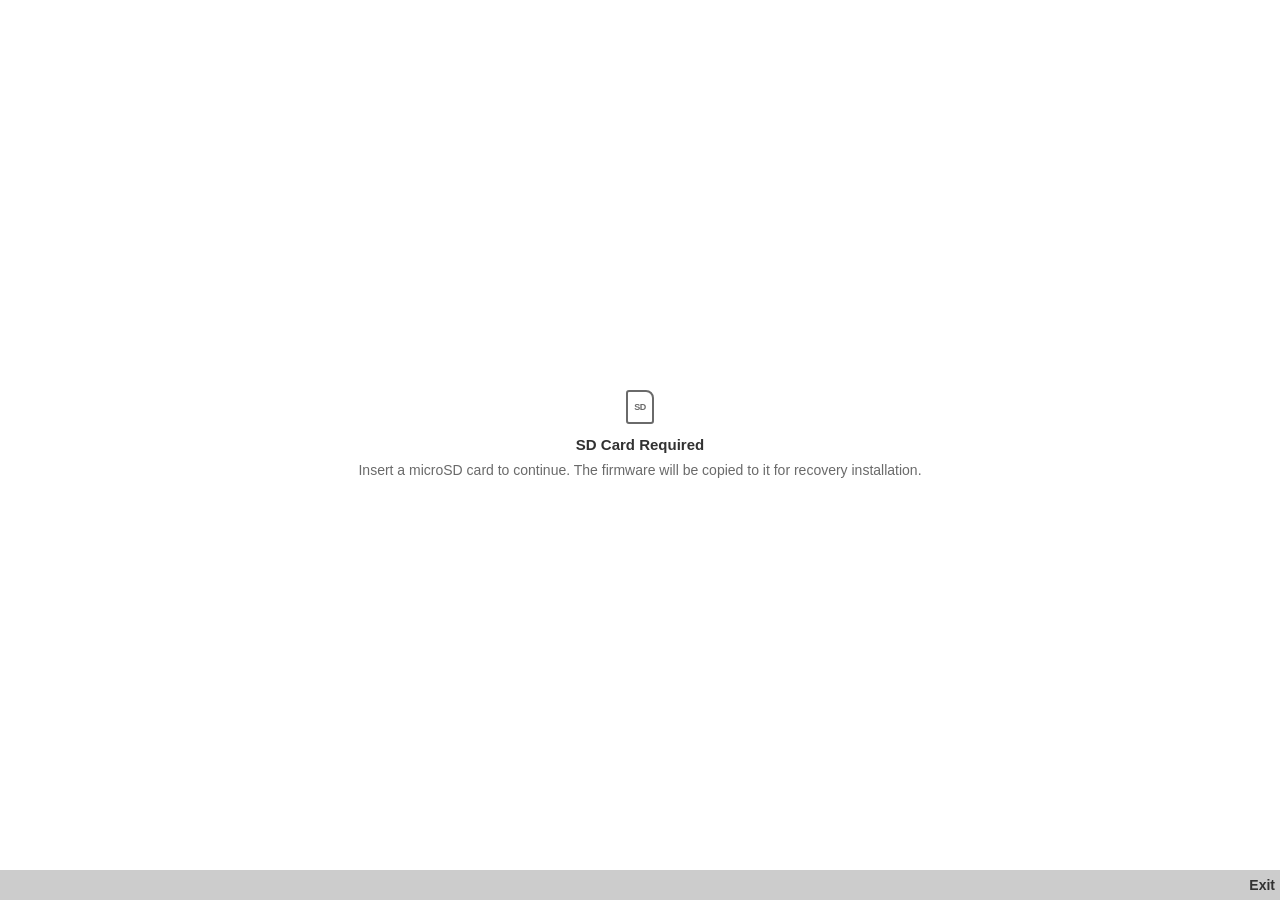
==== index.html @ 60b3613a "Add KaiOS app structure with icons, HTML, CSS, JS and manifest Co-Authored-By: Claude Sonnet 4.6 <no" ====
<!DOCTYPE html>
<html>
<head>
  <meta charset="utf-8">
  <meta name="viewport" content="width=device-width, initial-scale=1, user-scalable=no, maximum-scale=1">
  <title>Upgrade Tool</title>
  <link rel="stylesheet" href="css/style.css">
</head>
<body>
  <div id="app">
    <div id="header">
      <span id="header-title">Upgrade Tool</span>
    </div>
    <div id="content"></div>
    <div id="softkeys">
      <span id="sk-left"></span>
      <span id="sk-center"></span>
      <span id="sk-right"></span>
    </div>
  </div>

  <script src="locales/translations.js"></script>
  <script src="js/l10n.js"></script>
  <script src="js/app.js"></script>
</body>
</html>
---- css/style.css ----
/* KaiOS 2.5 authentic design — Nokia 8110 4G 240×320 */
/* 1rem = 10px — matching gaia-theme.css base font-size */

* { margin: 0; padding: 0; box-sizing: border-box; -webkit-tap-highlight-color: transparent; }

html {
  font-size: 10px;
  width: 240px; height: 320px;
  overflow: hidden;
}

body {
  position: absolute;
  top: 0; left: 0;
  width: 100%; height: 100%;
  margin: 0;
  background: #fff;
  color: #323232;
  font-family: 'Open Sans', sans-serif;
  overflow: hidden;
  user-select: none;
  -webkit-user-select: none;
}

/* ── App shell ── */
#app {
  position: absolute;
  top: 0; left: 0; right: 0; bottom: 0;
}

/* ── Header 2.8rem (28px) ── */
#header {
  position: absolute;
  top: 0; left: 0;
  width: 100%;
  height: 2.8rem;
  background: #fff;
  display: flex;
  align-items: center;
  justify-content: center;
  padding: 0 1rem;
  border-bottom: 0.1rem solid #e6e6e6;
  z-index: 1;
}
#header-title {
  font-size: 1.8rem;
  font-weight: 600;
  color: #323232;
  white-space: nowrap;
  overflow: hidden;
  text-overflow: ellipsis;
}

/* ── Content area — matches FTU [role=region] ── */
#content {
  position: absolute;
  top: 2.8rem; left: 0;          /* below header */
  width: 100%;
  bottom: 3rem;                  /* above softkeys */
  overflow: hidden;
}

/* ── Softkey bar 3rem (30px) ── */
#softkeys {
  position: fixed;
  left: 0; right: 0; bottom: 0;
  height: 3rem;
  background: #cccccc;
  display: grid;
  grid-template-columns: 1fr auto 1fr;
  align-items: center;
  padding: 0 0.5rem;
  z-index: 99999;
  direction: ltr;
}
#sk-left, #sk-center, #sk-right {
  font-size: 1.4rem;
  font-weight: 600;
  color: #323232;
  height: 3rem;
  line-height: 3rem;
  overflow: hidden;
  text-overflow: ellipsis;
  white-space: nowrap;
}
#sk-left   { text-align: left; }
#sk-center { text-align: center; font-size: 1.6rem; font-weight: 700; text-transform: uppercase; }
#sk-right  { text-align: right; }

/* ── Screen base — absolutely fills #content ── */
.screen {
  position: absolute;
  top: 0; left: 0; right: 0; bottom: 0;
  overflow: hidden;
}

/* ── Slide transitions (matches Settings .1s) ── */
.slide-enter-fwd  { animation: slideFromRight 0.1s ease forwards; }
.slide-enter-back { animation: slideFromLeft  0.1s ease forwards; }
.slide-exit-fwd   { animation: slideToLeft    0.1s ease forwards; pointer-events: none; }
.slide-exit-back  { animation: slideToRight   0.1s ease forwards; pointer-events: none; }

@keyframes slideFromRight { from { transform: translateX(100%)  } to { transform: translateX(0) } }
@keyframes slideFromLeft  { from { transform: translateX(-100%) } to { transform: translateX(0) } }
@keyframes slideToLeft    { from { transform: translateX(0) } to { transform: translateX(-100%)  } }
@keyframes slideToRight   { from { transform: translateX(0) } to { transform: translateX(100%)   } }

/* ══════════════════════════════════════
   WELCOME
══════════════════════════════════════ */
.welcome-wrap {
  position: absolute;
  top: 0; left: 0; right: 0; bottom: 0;
  display: flex;
  flex-direction: column;
  align-items: center;
  justify-content: center;
  padding: 0 1.6rem;
  text-align: center;
}
.welcome-icon-box {
  width: 5.6rem; height: 5.6rem;
  background: #8000ff;
  border-radius: 1.4rem;
  display: flex;
  align-items: center;
  justify-content: center;
  margin-bottom: 1.4rem;
}
/* CSS-only up arrow (white, inside blue box) */
.css-arrow-up {
  position: relative;
  width: 0; height: 0;
  border-left: 1.1rem solid transparent;
  border-right: 1.1rem solid transparent;
  border-bottom: 1.7rem solid #fff;
  margin-bottom: -0.5rem;
}
.css-arrow-up::after {
  content: '';
  position: absolute;
  top: 0.9rem; left: -0.7rem;
  width: 1.4rem; height: 1.3rem;
  background: #fff;
  border-radius: 0 0 0.2rem 0.2rem;
}
.welcome-title { font-size: 1.8rem; font-weight: 600; color: #323232; margin-bottom: 0.3rem; }
.welcome-sub   { font-size: 1.4rem; color: #6a6a6a; margin-bottom: 1.4rem; }
.welcome-hint  { font-size: 1.2rem; color: #8c8c8c; }

/* ══════════════════════════════════════
   ALERT (no sdcard / sdcard full)
══════════════════════════════════════ */
.alert-wrap {
  position: absolute;
  top: 0; left: 0; right: 0; bottom: 0;
  display: flex;
  flex-direction: column;
  align-items: center;
  justify-content: center;
  padding: 0 1.4rem;
  text-align: center;
}
/* CSS warning triangle */
.css-icon-warn {
  position: relative;
  width: 0; height: 0;
  border-left: 2.2rem solid transparent;
  border-right: 2.2rem solid transparent;
  border-bottom: 3.8rem solid #ffa000;
  margin-bottom: 1.2rem;
}
.css-icon-warn::after {
  content: '!';
  position: absolute;
  bottom: -3.4rem; left: -0.5rem;
  width: 1rem;
  text-align: center;
  font-size: 1.6rem;
  font-weight: bold;
  color: #fff;
}
/* CSS SD card */
.css-icon-sd {
  width: 2.8rem; height: 3.4rem;
  border: 0.2rem solid #6a6a6a;
  border-radius: 0.3rem 0.8rem 0.3rem 0.3rem;
  display: flex;
  align-items: center;
  justify-content: center;
  margin-bottom: 1.2rem;
  font-size: 0.9rem;
  font-weight: bold;
  color: #6a6a6a;
  letter-spacing: -0.05rem;
}
.alert-title { font-size: 1.5rem; font-weight: 600; color: #323232; margin-bottom: 0.7rem; }
.alert-text  { font-size: 1.4rem; color: #6a6a6a; line-height: 1.5; }

/* ══════════════════════════════════════
   LIST / SEPARATOR  (KaiOS spec)
══════════════════════════════════════ */
.list-sep {
  height: 2.8rem;
  display: flex;
  align-items: center;
  padding: 0 1rem;
  background: #f4f4f4;
  border-bottom: 0.1rem solid #e6e6e6;
}
.list-sep-text {
  font-size: 1.3rem;
  font-weight: 600;
  text-transform: uppercase;
  letter-spacing: 0.05rem;
  color: #6a6a6a;
}

ul.menu-list { list-style: none; width: 100%; }

/* 6rem (60px) — KaiOS spec list item height */
li.list-item {
  height: 6rem;
  padding: 0 1rem;
  display: flex;
  align-items: center;
  border-bottom: 0.1rem solid #e6e6e6;
  background: #fff;
}
li.list-item.focused { background: #8000ff; }

.li-dot {
  width: 0.8rem; height: 0.8rem;
  border-radius: 50%;
  flex-shrink: 0;
  margin-right: 1rem;
}
.li-text {
  flex: 1;
  font-size: 1.7rem;
  font-weight: 500;
  color: #323232;
  white-space: nowrap;
  overflow: hidden;
  text-overflow: ellipsis;
}
li.list-item.focused .li-text { color: #fff; }

.li-badge {
  font-size: 1.2rem;
  color: #6a6a6a;
  background: #f4f4f4;
  padding: 0.2rem 0.6rem;
  border-radius: 0.8rem;
  margin-left: 0.6rem;
  flex-shrink: 0;
}
li.list-item.focused .li-badge { background: rgba(255,255,255,0.25); color: #fff; }

.li-arrow {
  margin-left: 0.6rem;
  font-size: 2rem;
  color: #c7c7c7;
  flex-shrink: 0;
  line-height: 1;
}
li.list-item.focused .li-arrow { color: rgba(255,255,255,0.5); }

/* ══════════════════════════════════════
   PROGRESS  — exact gaia-progress spec
══════════════════════════════════════ */
.progress-wrap {
  padding: 1.4rem 1.6rem 0;
}

.prog-title {
  font-size: 1.6rem;
  color: #6a6a6a;
  margin-bottom: 0.6rem;
}
.prog-file {
  font-size: 1.3rem; color: #6a6a6a;
  margin-bottom: 0.6rem;
  white-space: nowrap; overflow: hidden; text-overflow: ellipsis;
}

/* Track — matches gaia-progress :host */
.prog-track {
  position: relative;
  height: 0.6rem;
  background: #aaa;
  border-radius: 0.3rem;
  overflow: hidden;
  margin-bottom: 0.6rem;
}

/* Fill — matches gaia-progress .bar */
.prog-fill {
  position: absolute;
  top: 0; left: 0;
  height: 100%;
  width: 0%;
  background: #8000ff;
  transition: width 0.3s linear;
}

/* Diagonal cut on right edge (gaia-progress .bar:after) */
.prog-fill::after {
  content: '';
  position: absolute;
  right: -0.3rem; top: 0;
  width: 0; height: 0;
  border-top: 0.6rem solid #fff;
  border-left: 0.3rem solid #fff;
}

/* Indeterminate — gaia-progress moving-in/moving-out sweep */
.prog-track.prog-indeterminate .prog-fill {
  transition: none;
  width: 100%;
  left: -100%;
}
.prog-track.prog-indeterminate .prog-fill::after { display: none; }

@keyframes kaiMovingIn  { from { left: -100% } to { left: 0%   } }
@keyframes kaiMovingOut { from { left: 0%    } to { left: 100% } }

.prog-row {
  display: flex;
  justify-content: space-between;
  align-items: baseline;
  margin-bottom: 0.4rem;
}
.prog-pct  { font-size: 1.3rem; font-weight: 600; color: #8000ff; }
.prog-size { font-size: 1.3rem; color: #6a6a6a; }
.prog-note { font-size: 1.2rem; color: #8c8c8c; margin-top: 0.6rem; }

/* ══════════════════════════════════════
   CONFIRM / WARNING
══════════════════════════════════════ */
.confirm-wrap {
  position: absolute;
  top: 0; left: 0; right: 0; bottom: 0;
  display: flex;
  flex-direction: column;
  padding: 1rem 1rem 0;
}
.confirm-title {
  font-size: 1.5rem;
  font-weight: 600;
  color: #e66000;
  margin-bottom: 0.6rem;
  flex-shrink: 0;
}
.confirm-body {
  font-size: 1.4rem;
  color: #323232;
  line-height: 1.45;
  flex-shrink: 0;
}
.confirm-warn {
  font-size: 1.4rem;
  font-weight: 600;
  color: #d90036;
  margin: 0.5rem 0 0.6rem;
  flex-shrink: 0;
}

/* ══════════════════════════════════════
   INFO / MANUAL RESTART / ERROR
══════════════════════════════════════ */
.info-wrap {
  position: absolute;
  top: 0; left: 0; right: 0; bottom: 0;
  display: flex;
  flex-direction: column;
  align-items: center;
  justify-content: center;
  padding: 1.4rem;
  text-align: center;
}
/* CSS circle-arrow (restart icon) */
.css-icon-restart {
  width: 3.4rem; height: 3.4rem;
  border: 0.4rem solid #8000ff;
  border-top-color: transparent;
  border-radius: 50%;
  margin-bottom: 1.2rem;
  position: relative;
  transform: rotate(20deg);
  flex-shrink: 0;
}
.css-icon-restart::after {
  content: '';
  position: absolute;
  top: -0.5rem; right: -0.5rem;
  width: 0; height: 0;
  border-left: 0.7rem solid #8000ff;
  border-top: 0.5rem solid transparent;
  border-bottom: 0.5rem solid transparent;
  transform: rotate(-20deg);
}
/* CSS error icon */
.css-icon-error {
  width: 3.4rem; height: 3.4rem;
  border: 0.3rem solid #d90036;
  border-radius: 50%;
  display: flex;
  align-items: center;
  justify-content: center;
  margin-bottom: 1.2rem;
  font-size: 1.7rem;
  font-weight: bold;
  color: #d90036;
  flex-shrink: 0;
}

.info-title { font-size: 1.6rem; font-weight: 600; color: #323232; margin-bottom: 0.6rem; }
.info-text  { font-size: 1.4rem; color: #6a6a6a; line-height: 1.5; }

/* ADB instructions screen */
.info-wrap.info-adb {
  justify-content: flex-start;
  padding-top: 1.8rem;
}

.adb-note {
  font-size: 1.15rem;
  color: #6a6a6a;
  line-height: 1.4;
  margin-bottom: 0.6rem;
}
.adb-cmd {
  font-family: monospace;
  font-size: 0.9rem;
  color: #1a1a1a;
  background: #f0f0f0;
  border-left: 0.25rem solid #8000ff;
  border-radius: 0.2rem;
  padding: 0.5rem 0.6rem;
  margin: 0.5rem 0 0.7rem;
  white-space: pre-wrap;
  word-break: break-all;
  text-align: left;
  line-height: 1.5;
  width: 100%;
  box-sizing: border-box;
}

/* ── RTL ── */
[dir="rtl"] #sk-left  { text-align: right; }
[dir="rtl"] #sk-right { text-align: left; }
[dir="rtl"] .li-dot   { margin-right: 0; margin-left: 1rem; }
[dir="rtl"] .li-arrow { margin-left: 0; margin-right: 0.6rem; }
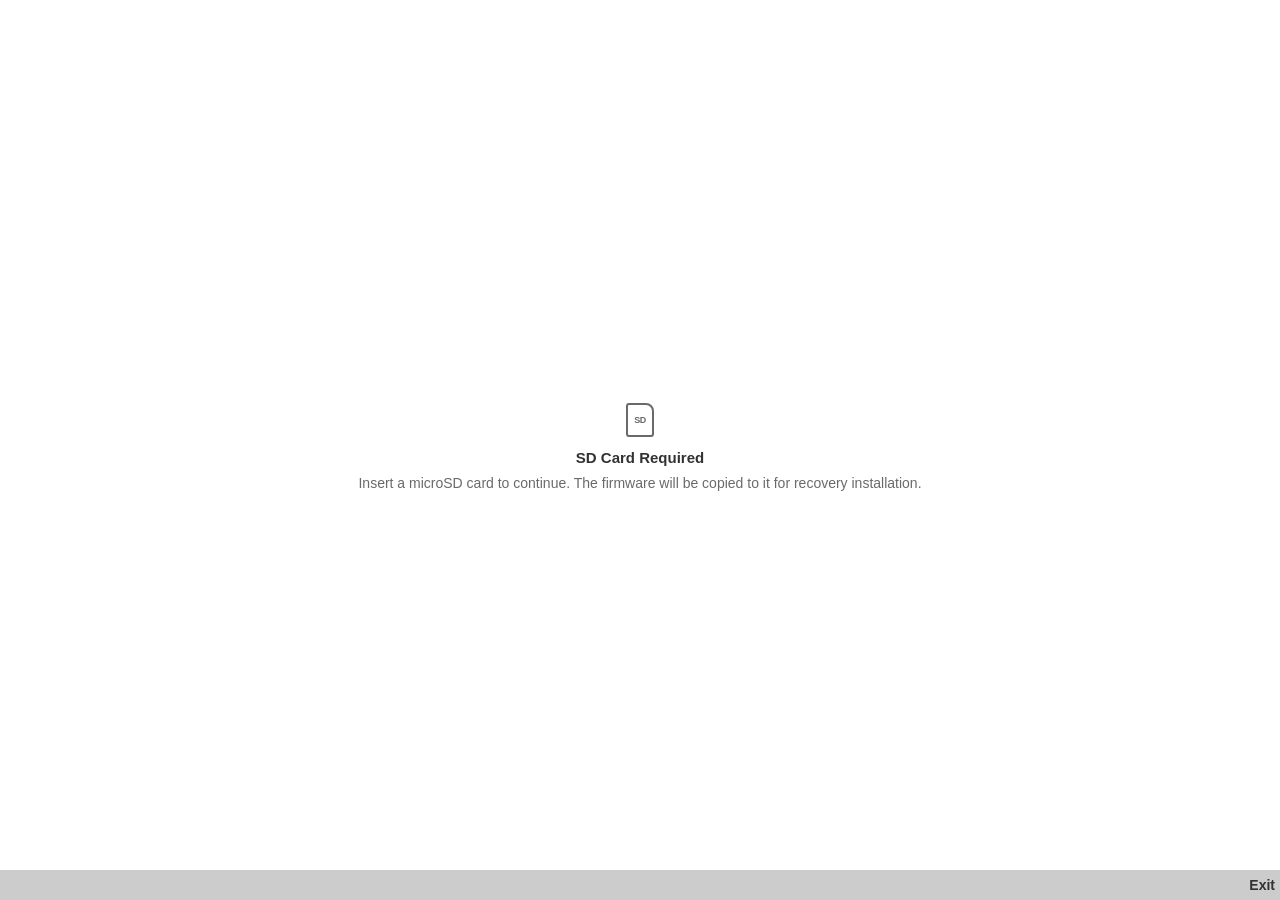
==== commit 26b148de: "Update app files and add fonts Co-Authored-By: Claude Sonnet 4.6 <noreply@anthropic.com>" ====
--- a/index.html
+++ b/index.html
@@ -3,10 +3,12 @@
 <head>
   <meta charset="utf-8">
   <meta name="viewport" content="width=device-width, initial-scale=1, user-scalable=no, maximum-scale=1">
+  <meta name="theme-color" content="rgb(255, 255, 255)">
   <title>Upgrade Tool</title>
   <link rel="stylesheet" href="css/style.css">
 </head>
 <body>
+  <div id="statusbar-placeholder"></div>
   <div id="app">
     <div id="header">
       <span id="header-title">Upgrade Tool</span>
--- a/css/style.css
+++ b/css/style.css
@@ -1,5 +1,12 @@
 /* KaiOS 2.5 authentic design — Nokia 8110 4G 240×320 */
 /* 1rem = 10px — matching gaia-theme.css base font-size */
+
+@font-face {
+  font-family: 'gaia-icons';
+  src: url('../fonts/gaia-icons.ttf') format('truetype');
+  font-weight: 500;
+  font-style: normal;
+}
 
 * { margin: 0; padding: 0; box-sizing: border-box; -webkit-tap-highlight-color: transparent; }
 
@@ -22,10 +29,19 @@
   -webkit-user-select: none;
 }
 
+/* ── Status bar placeholder — overlap mode: white bg under transparent statusbar ── */
+#statusbar-placeholder {
+  position: fixed;
+  top: 0; left: 0; right: 0;
+  height: 2.6rem;
+  background: #fff;
+  z-index: 999999;
+}
+
 /* ── App shell ── */
 #app {
   position: absolute;
-  top: 0; left: 0; right: 0; bottom: 0;
+  top: 2.6rem; left: 0; right: 0; bottom: 0;
 }
 
 /* ── Header 2.8rem (28px) ── */
@@ -226,8 +242,20 @@
   align-items: center;
   border-bottom: 0.1rem solid #e6e6e6;
   background: #fff;
-}
-li.list-item.focused { background: #8000ff; }
+  position: relative;
+}
+li.list-item.focused { background: #0061e0; }
+
+li.list-item::after {
+  font-family: 'gaia-icons';
+  content: 'forward';
+  position: absolute;
+  top: calc(50% - 1.5rem);
+  right: 0.5rem;
+  font-size: 3.2rem;
+  color: #c7c7c7;
+}
+li.list-item.focused::after { color: rgba(255,255,255,0.6); }
 
 .li-dot {
   width: 0.8rem; height: 0.8rem;
@@ -257,14 +285,6 @@
 }
 li.list-item.focused .li-badge { background: rgba(255,255,255,0.25); color: #fff; }
 
-.li-arrow {
-  margin-left: 0.6rem;
-  font-size: 2rem;
-  color: #c7c7c7;
-  flex-shrink: 0;
-  line-height: 1;
-}
-li.list-item.focused .li-arrow { color: rgba(255,255,255,0.5); }
 
 /* ══════════════════════════════════════
    PROGRESS  — exact gaia-progress spec
@@ -341,29 +361,13 @@
 .confirm-wrap {
   position: absolute;
   top: 0; left: 0; right: 0; bottom: 0;
-  display: flex;
-  flex-direction: column;
-  padding: 1rem 1rem 0;
-}
-.confirm-title {
-  font-size: 1.5rem;
-  font-weight: 600;
-  color: #e66000;
-  margin-bottom: 0.6rem;
-  flex-shrink: 0;
+  overflow-y: auto;
 }
 .confirm-body {
   font-size: 1.4rem;
   color: #323232;
   line-height: 1.45;
-  flex-shrink: 0;
-}
-.confirm-warn {
-  font-size: 1.4rem;
-  font-weight: 600;
-  color: #d90036;
-  margin: 0.5rem 0 0.6rem;
-  flex-shrink: 0;
+  padding: 0.6rem 1rem 0.4rem;
 }
 
 /* ══════════════════════════════════════
@@ -450,5 +454,4 @@
 /* ── RTL ── */
 [dir="rtl"] #sk-left  { text-align: right; }
 [dir="rtl"] #sk-right { text-align: left; }
-[dir="rtl"] .li-dot   { margin-right: 0; margin-left: 1rem; }
-[dir="rtl"] .li-arrow { margin-left: 0; margin-right: 0.6rem; }
+[dir="rtl"] li.list-item::after { content: 'backward'; right: auto; left: 0.5rem; }
